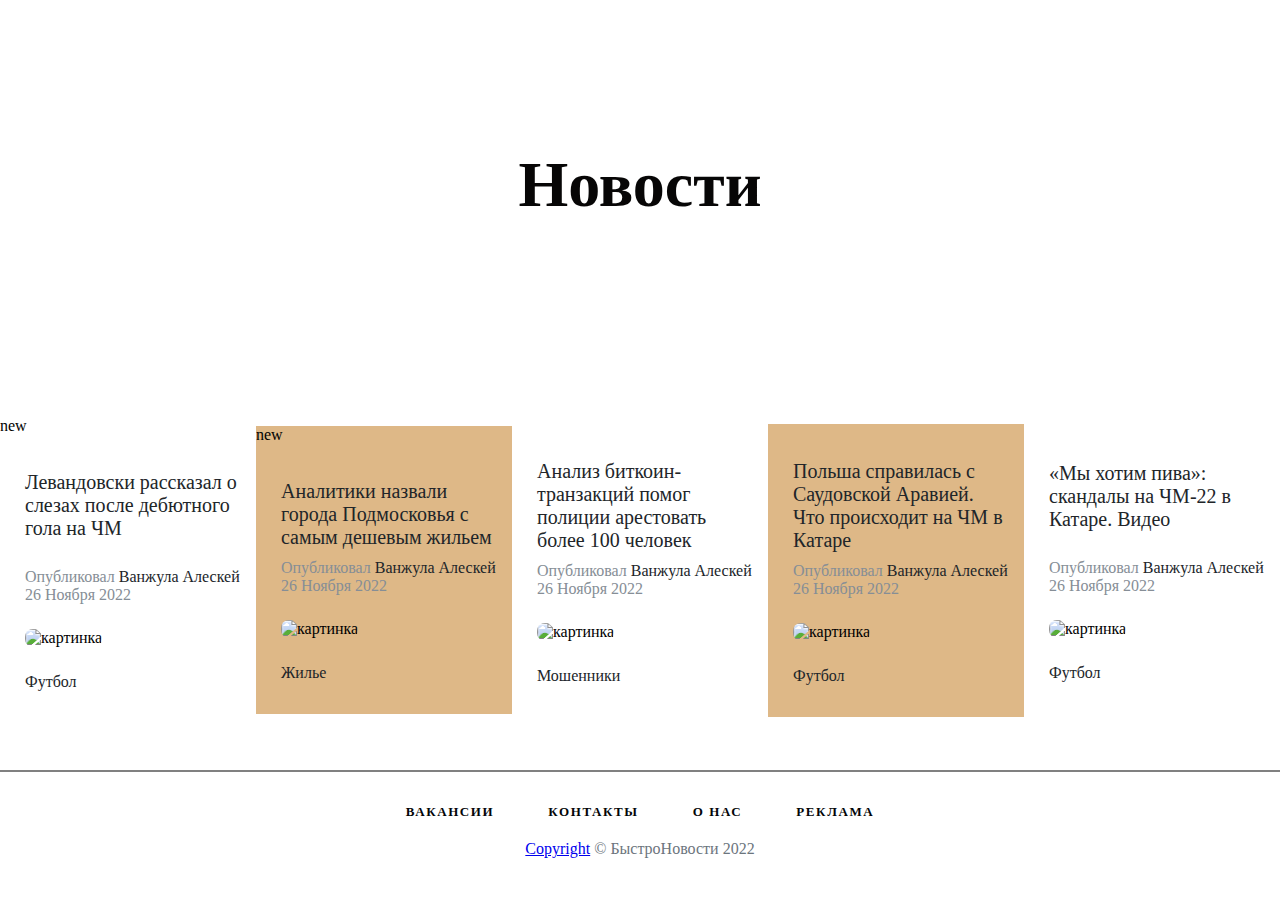
==== index.html @ 60805690 "edit index.html" ====
<!DOCTYPE html>
<html>
        <head>
            <title> БыстрНовости</title>
            <meta name="keywords" content="Практика: Новостная страница">
            <meta charset="utf-8">
            <link rel="stylesheet" href="style.css">
        </head>
        <body>
            <header>
                <h1>Новости</h1>
             
            </header>
        <div class="all_news">
            
            <section class="news">
                <article>
                    <a href="https://sportrbc.ru/news/638241ea9a7947ad2b069b89" target="_blank">
                        <p class="title1">Левандовски рассказал о слезах после дебютного гола на ЧМ</p><br>
                    </a>
                    <div class="article-meta">
                        Опубликовал <a href="https://alexvanzhula.github.io/HTML/" target="_blank">Ванжула Алескей</a><br>
                        26 Ноября 2022
                    </div>
                    <img src="https://s0.rbk.ru/v6_top_pics/resized/590xH/media/img/7/87/756694809946877.jpg" alt="картинка">
                    <p id="font"><a href="https://sportrbc.ru/football/" target="_blank">Футбол</a></p>
                
                </article>   
            </section>

            <section class="news">
                <article>
                    <a href="https://realty.rbc.ru/news/6380ad479a7947453465a247" target="_blank">
                        <p class="title1">Аналитики назвали города Подмосковья с самым дешевым жильем</p>
                    </a>
                    <div class="article-meta">
                        Опубликовал <a href="https://alexvanzhula.github.io/HTML/" target="_blank">Ванжула Алескей</a><br>
                        26 Ноября 2022
                    </div>
                    <img src="https://s0.rbk.ru/v6_top_pics/resized/590xH/media/img/8/90/756693782211908.jpg" alt="картинка">
                    <p id="font"><a href="https://realty.rbc.ru/housing/" target="_blank">Жилье</a></p>
                </article>   
            </section>

            <section class="news">
                <article>
                    <a href="https://www.rbc.ru/crypto/news/6380c7919a794752a0ca28fd" target="_blank">
                        <p class="title1">Анализ биткоин-транзакций помог полиции арестовать более 100 человек</p>
                    </a>
                    <div class="article-meta">
                        Опубликовал <a href="https://alexvanzhula.github.io/HTML/" target="_blank">Ванжула Алескей</a><br>
                        26 Ноября 2022
                    </div>
                    <img src="https://s0.rbk.ru/v6_top_pics/resized/590xH/media/img/4/90/756693871365904.jpg" alt="картинка">
                    <p id="font"><a href="https://www.rbc.ru/crypto/tags/?tag=%D0%9C%D0%BE%D1%88%D0%B5%D0%BD%D0%BD%D0%B8%D0%BA%D0%B8" target="_blank">Мошенники</a></p>
                </article>   
            </section>

            <section class="news">
                <article>
                    <a href="https://sportrbc.ru/news/6381c3019a79478f125df269" target="_blank">
                        <p class="title1">Польша справилась с Саудовской Аравией. Что происходит на ЧМ в Катаре</p>
                    </a>
                    <div class="article-meta">
                        Опубликовал <a href="https://alexvanzhula.github.io/HTML/" target="_blank">Ванжула Алескей</a><br>
                        26 Ноября 2022
                    </div>
                    <img src="https://s0.rbk.ru/v6_top_pics/resized/590xH/media/img/4/25/756694711318254.jpg" alt="картинка">
                    <p id="font"><a href="https://sportrbc.ru/football/" target="_blank">Футбол</a></p>
                </article>   
            </section>

            <section class="news">
                <article>
                    <a href="https://sportrbc.ru/news/63808b3c9a794735146691ea" target="_blank">
                        <p class="title1">«Мы хотим пива»: скандалы на ЧМ-22 в Катаре. Видео</p><br>
                    </a>
                    <div class="article-meta">
                        Опубликовал <a href="https://alexvanzhula.github.io/HTML/" target="_blank">Ванжула Алескей</a><br>
                        26 Ноября 2022
                    </div>
                    <img src="https://s0.rbk.ru/v6_top_pics/resized/590xH/media/img/5/37/756694753772375.jpg" alt="картинка">
                    <p id="font"><a href="https://sportrbc.ru/football/" target="_blank">Футбол</a></p>
                </article>   
            </section>
        </div>
            <footer>
                <div class="links">
                    <a href="#">Вакансии</a>
                    <a href="https://alexvanzhula.github.io/HTML/pages/contacts.html" target="_blank">Контакты</a>
                    <a href="https://alexvanzhula.github.io/HTML/index.html" target="_blank">о нас</a>
                    <a href="advertising.html" target="_blank">Реклама</a>
                </div>

                <div class="copyright">
                    <a href="https://alexvanzhula.github.io/task/licence.md" target="_blank">Copyright</a> &copy; БыстроНовости 2022
                </div>
            </footer> 
        </body>
</html>
---- style.css ----
body {           
    margin: 0;
    padding: 0;
    overflow: hidden;
}                         /* отступы раздела body */



header {
    display: flex;
    align-items: center;
    justify-content: center;
    height: 370px;
    background: url(https://images.unsplash.com/photo-1669286081807-5dbaf484a371?ixlib=rb-4.0.3&ixid=MnwxMjA3fDB8MHxwaG90by1wYWdlfHx8fGVufDB8fHx8&auto=format&fit=crop&w=1170&q=80) 
    bottom no-repeat;
    background-size: cover;
}        /* задний фон и центровка текста новость */

h1 {
    color: rgb(7, 6, 6);
    font-size: 4rem;
    font-family: Georgia, 'Times New Roman', Times, serif;
}   /* стиль заголовка НОВОСТЬ */

.all_news {
    
    display: flex;
    flex-direction: row;
    justify-content: center;
    align-items: center;
    background-size: cover;
    min-height: 400px;
    width: auto;
    max-width: 100%;
    
} /* стиль для всех новостей */


.news {
    display: inline;
    width:25%;
   /* display: flex;
    flex-direction: column;
    align-items: center;
    font-family: 'Segoe UI', Tahoma, Geneva, Verdana, sans-serif;
    font-size: 15px;
    width: 50vh;
    background-color: #fff;
    max-height: 100%;*/
    img
} /* стиль для каждой новости */
.news-category{
    height: 20px;
    margin-top: 5px;
    margin-bottom: 5px;
}
.first-content{
    min-height: auto;
    min-height: 230px;
}
.news-image{
    /*height: 70px;*/
    width: 100%;
}
.news-image img{
    max-width: 100%!important;
}

article {
    margin-left: 10px;
    padding: 6px 15px;

    
} /* маштабирование подновости относительно сайта */

article a {
    color: rgb(33, 37, 41);
    text-decoration: none;
} /* цвет ссылок */

article a:visited { 
    color: purple; 
}     /* Посещённые ссылки */
    

article a:hover {
    color: #0085a1;
   
} /* подсветка ссылки при наведении на текст */


.article-meta {
    color: rgb(134, 142, 150);
    margin-bottom: 5px;
    position: relative;
    bottom: 20px;
} /* стиль для параграфа кем опубликова новость */



article p{
    font-size: 1.5rem ;
}

footer {
    border-top: 2px solid rgb(128, 128, 128);
    padding-top: 30px;
    padding-bottom: 10px;
    text-align: center;
  
}

footer .links {
    margin-bottom: 20px;
}

footer .links > a 
{
    color: #030507;
    padding: 0 25px;
    font-size: 13px;
    font-weight: 600;
    letter-spacing: .1rem;
    text-decoration: none;
    text-transform: uppercase;
}

.copyright {
    color: rgb(108, 117, 125);
    font-family: 'Times New Roman', Times, serif;
}


#font {
    font-size: medium;
}

article p {
    font-size: 20px;
    padding-top: 10px;
    padding-bottom: 10px;
}

article img {
    max-width: 70%;
    height: auto;
    border-radius: 8px;
}

.news:nth-child(even) {
    background-color: burlywood;
}


.news:nth-child(1)::before,
.news:nth-child(2)::before {
    content: 'new'
}
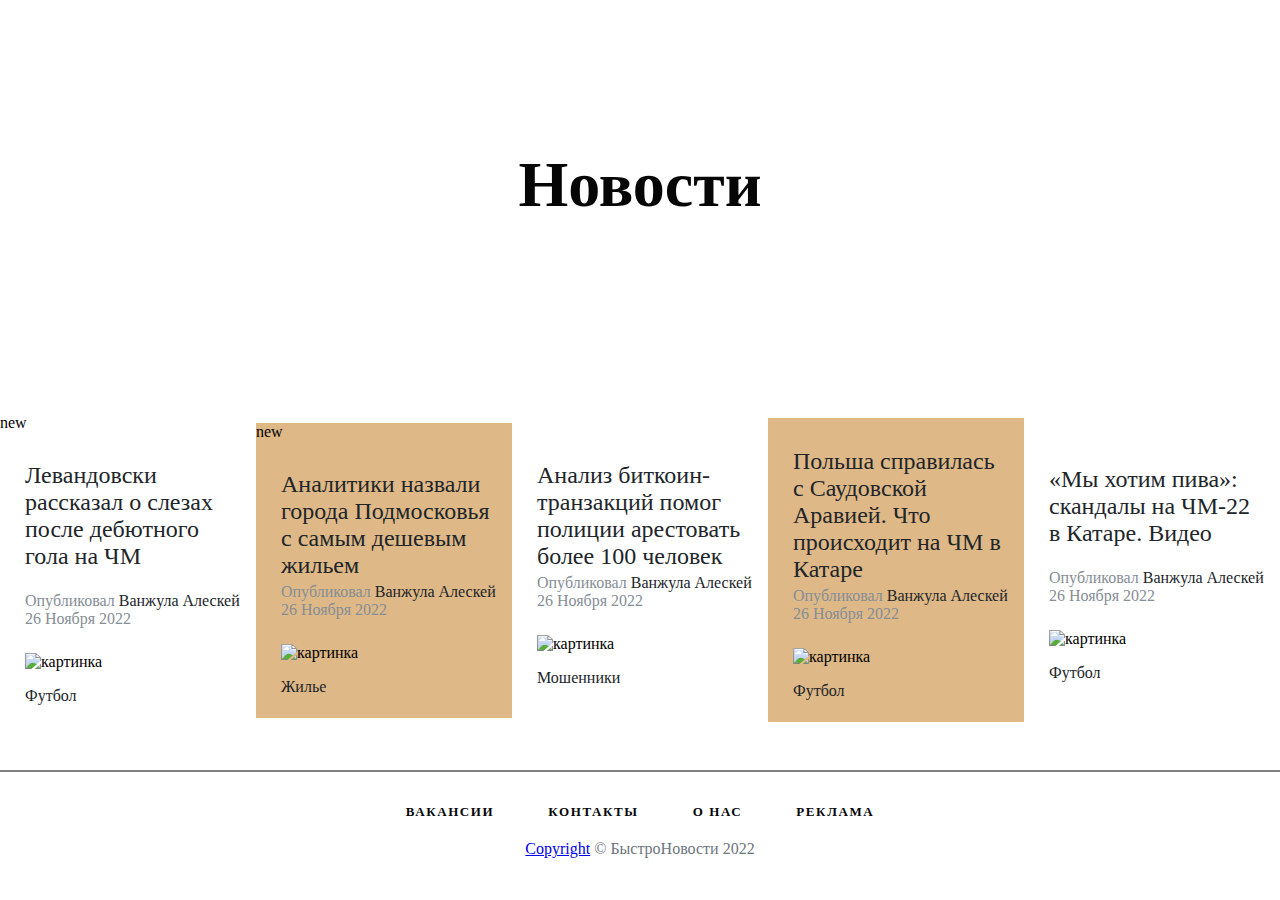
==== commit de3b907c: "edit index.html" ====
--- a/index.html
+++ b/index.html
@@ -1,5 +1,5 @@
 <!DOCTYPE html>
-<html>
+<html lang="en">
         <head>
             <title> БыстрНовости</title>
             <meta name="keywords" content="Практика: Новостная страница">
@@ -13,8 +13,8 @@
             </header>
         <div class="all_news">
             
-            <section class="news">
-                <article>
+            <div class="news">
+                <main>
                     <a href="https://sportrbc.ru/news/638241ea9a7947ad2b069b89" target="_blank">
                         <p class="title1">Левандовски рассказал о слезах после дебютного гола на ЧМ</p><br>
                     </a>
@@ -25,11 +25,11 @@
                     <img src="https://s0.rbk.ru/v6_top_pics/resized/590xH/media/img/7/87/756694809946877.jpg" alt="картинка">
                     <p id="font"><a href="https://sportrbc.ru/football/" target="_blank">Футбол</a></p>
                 
-                </article>   
-            </section>
+                </main>   
+            </div>
 
-            <section class="news">
-                <article>
+            <div class="news">
+                <main>
                     <a href="https://realty.rbc.ru/news/6380ad479a7947453465a247" target="_blank">
                         <p class="title1">Аналитики назвали города Подмосковья с самым дешевым жильем</p>
                     </a>
@@ -39,11 +39,11 @@
                     </div>
                     <img src="https://s0.rbk.ru/v6_top_pics/resized/590xH/media/img/8/90/756693782211908.jpg" alt="картинка">
                     <p id="font"><a href="https://realty.rbc.ru/housing/" target="_blank">Жилье</a></p>
-                </article>   
-            </section>
+                </main>   
+            </div>
 
-            <section class="news">
-                <article>
+            <div class="news">
+                <main>
                     <a href="https://www.rbc.ru/crypto/news/6380c7919a794752a0ca28fd" target="_blank">
                         <p class="title1">Анализ биткоин-транзакций помог полиции арестовать более 100 человек</p>
                     </a>
@@ -53,11 +53,11 @@
                     </div>
                     <img src="https://s0.rbk.ru/v6_top_pics/resized/590xH/media/img/4/90/756693871365904.jpg" alt="картинка">
                     <p id="font"><a href="https://www.rbc.ru/crypto/tags/?tag=%D0%9C%D0%BE%D1%88%D0%B5%D0%BD%D0%BD%D0%B8%D0%BA%D0%B8" target="_blank">Мошенники</a></p>
-                </article>   
-            </section>
+                </main>   
+            </div>
 
-            <section class="news">
-                <article>
+            <div class="news">
+                <main>
                     <a href="https://sportrbc.ru/news/6381c3019a79478f125df269" target="_blank">
                         <p class="title1">Польша справилась с Саудовской Аравией. Что происходит на ЧМ в Катаре</p>
                     </a>
@@ -67,11 +67,11 @@
                     </div>
                     <img src="https://s0.rbk.ru/v6_top_pics/resized/590xH/media/img/4/25/756694711318254.jpg" alt="картинка">
                     <p id="font"><a href="https://sportrbc.ru/football/" target="_blank">Футбол</a></p>
-                </article>   
-            </section>
+                </main>   
+            </div>
 
-            <section class="news">
-                <article>
+            <div class="news">
+                <main>
                     <a href="https://sportrbc.ru/news/63808b3c9a794735146691ea" target="_blank">
                         <p class="title1">«Мы хотим пива»: скандалы на ЧМ-22 в Катаре. Видео</p><br>
                     </a>
@@ -81,8 +81,8 @@
                     </div>
                     <img src="https://s0.rbk.ru/v6_top_pics/resized/590xH/media/img/5/37/756694753772375.jpg" alt="картинка">
                     <p id="font"><a href="https://sportrbc.ru/football/" target="_blank">Футбол</a></p>
-                </article>   
-            </section>
+                </main>   
+            </div>
         </div>
             <footer>
                 <div class="links">
--- a/style.css
+++ b/style.css
@@ -66,24 +66,24 @@
     max-width: 100%!important;
 }
 
-article {
+main {
     margin-left: 10px;
     padding: 6px 15px;
 
     
 } /* маштабирование подновости относительно сайта */
 
-article a {
+main a {
     color: rgb(33, 37, 41);
     text-decoration: none;
 } /* цвет ссылок */
 
-article a:visited { 
+main a:visited { 
     color: purple; 
 }     /* Посещённые ссылки */
     
 
-article a:hover {
+main a:hover {
     color: #0085a1;
    
 } /* подсветка ссылки при наведении на текст */
@@ -98,7 +98,7 @@
 
 
 
-article p{
+main p{
     font-size: 1.5rem ;
 }
 
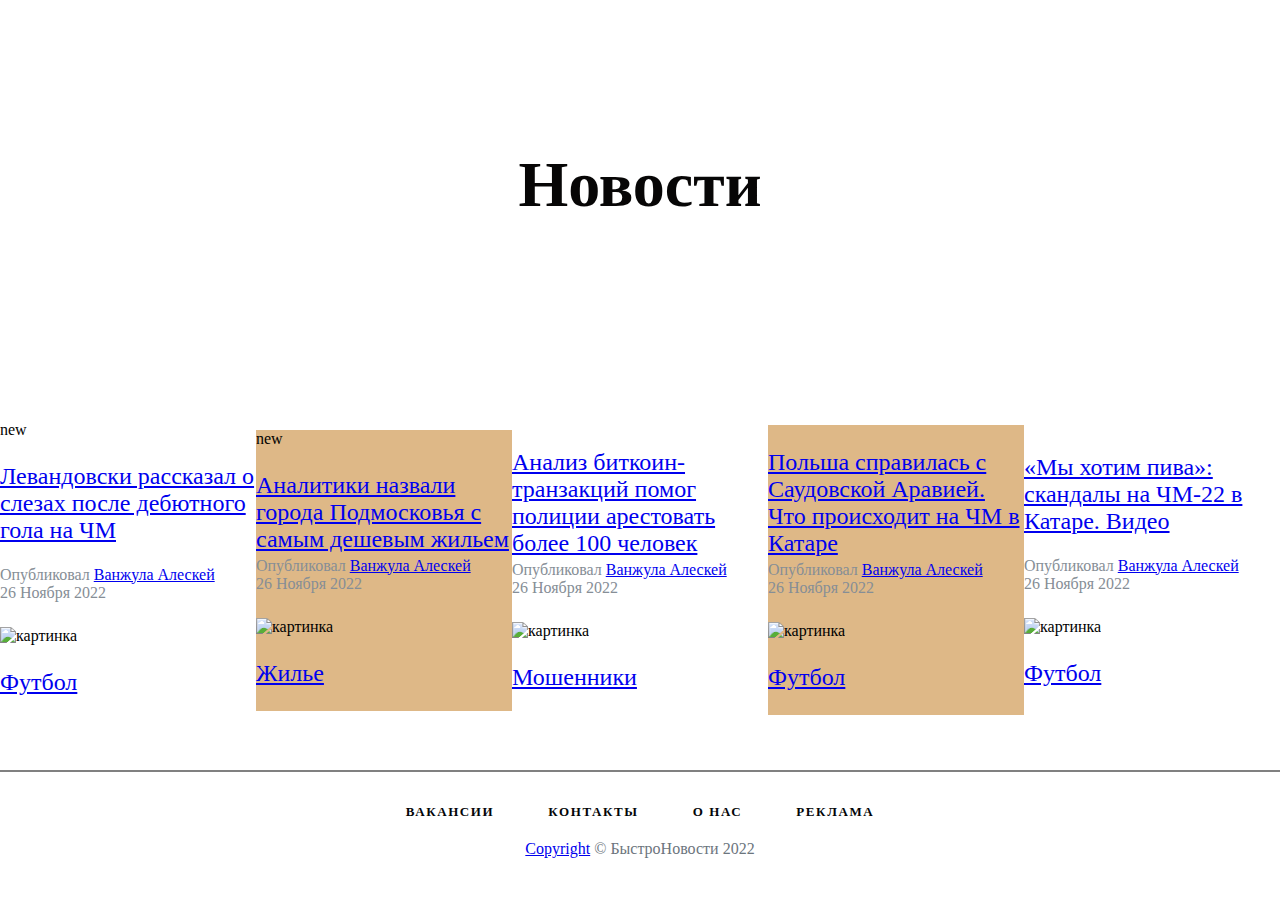
==== commit 5adee75e: "edit index.html" ====
--- a/index.html
+++ b/index.html
@@ -14,7 +14,7 @@
         <div class="all_news">
             
             <div class="news">
-                <main>
+                <div class="box">
                     <a href="https://sportrbc.ru/news/638241ea9a7947ad2b069b89" target="_blank">
                         <p class="title1">Левандовски рассказал о слезах после дебютного гола на ЧМ</p><br>
                     </a>
@@ -23,13 +23,13 @@
                         26 Ноября 2022
                     </div>
                     <img src="https://s0.rbk.ru/v6_top_pics/resized/590xH/media/img/7/87/756694809946877.jpg" alt="картинка">
-                    <p id="font"><a href="https://sportrbc.ru/football/" target="_blank">Футбол</a></p>
+                    <p class="font"><a href="https://sportrbc.ru/football/" target="_blank">Футбол</a></p>
                 
-                </main>   
+                </div>   
             </div>
 
             <div class="news">
-                <main>
+                <div class="box">
                     <a href="https://realty.rbc.ru/news/6380ad479a7947453465a247" target="_blank">
                         <p class="title1">Аналитики назвали города Подмосковья с самым дешевым жильем</p>
                     </a>
@@ -38,12 +38,12 @@
                         26 Ноября 2022
                     </div>
                     <img src="https://s0.rbk.ru/v6_top_pics/resized/590xH/media/img/8/90/756693782211908.jpg" alt="картинка">
-                    <p id="font"><a href="https://realty.rbc.ru/housing/" target="_blank">Жилье</a></p>
-                </main>   
+                    <p class="font"><a href="https://realty.rbc.ru/housing/" target="_blank">Жилье</a></p>
+                </div>   
             </div>
 
             <div class="news">
-                <main>
+                <div class="box">
                     <a href="https://www.rbc.ru/crypto/news/6380c7919a794752a0ca28fd" target="_blank">
                         <p class="title1">Анализ биткоин-транзакций помог полиции арестовать более 100 человек</p>
                     </a>
@@ -52,12 +52,12 @@
                         26 Ноября 2022
                     </div>
                     <img src="https://s0.rbk.ru/v6_top_pics/resized/590xH/media/img/4/90/756693871365904.jpg" alt="картинка">
-                    <p id="font"><a href="https://www.rbc.ru/crypto/tags/?tag=%D0%9C%D0%BE%D1%88%D0%B5%D0%BD%D0%BD%D0%B8%D0%BA%D0%B8" target="_blank">Мошенники</a></p>
-                </main>   
+                    <p class="font"><a href="https://www.rbc.ru/crypto/tags/?tag=%D0%9C%D0%BE%D1%88%D0%B5%D0%BD%D0%BD%D0%B8%D0%BA%D0%B8" target="_blank">Мошенники</a></p>
+                </div>   
             </div>
 
             <div class="news">
-                <main>
+                <div class="box">
                     <a href="https://sportrbc.ru/news/6381c3019a79478f125df269" target="_blank">
                         <p class="title1">Польша справилась с Саудовской Аравией. Что происходит на ЧМ в Катаре</p>
                     </a>
@@ -66,12 +66,12 @@
                         26 Ноября 2022
                     </div>
                     <img src="https://s0.rbk.ru/v6_top_pics/resized/590xH/media/img/4/25/756694711318254.jpg" alt="картинка">
-                    <p id="font"><a href="https://sportrbc.ru/football/" target="_blank">Футбол</a></p>
-                </main>   
+                    <p class="font"><a href="https://sportrbc.ru/football/" target="_blank">Футбол</a></p>
+                </div>   
             </div>
 
             <div class="news">
-                <main>
+                <div class="box">
                     <a href="https://sportrbc.ru/news/63808b3c9a794735146691ea" target="_blank">
                         <p class="title1">«Мы хотим пива»: скандалы на ЧМ-22 в Катаре. Видео</p><br>
                     </a>
@@ -80,8 +80,8 @@
                         26 Ноября 2022
                     </div>
                     <img src="https://s0.rbk.ru/v6_top_pics/resized/590xH/media/img/5/37/756694753772375.jpg" alt="картинка">
-                    <p id="font"><a href="https://sportrbc.ru/football/" target="_blank">Футбол</a></p>
-                </main>   
+                    <p class="font"><a href="https://sportrbc.ru/football/" target="_blank">Футбол</a></p>
+                </div>   
             </div>
         </div>
             <footer>
--- a/style.css
+++ b/style.css
@@ -98,7 +98,7 @@
 
 
 
-main p{
+.box p{
     font-size: 1.5rem ;
 }
 
@@ -131,7 +131,7 @@
 }
 
 
-#font {
+.font {
     font-size: medium;
 }
 
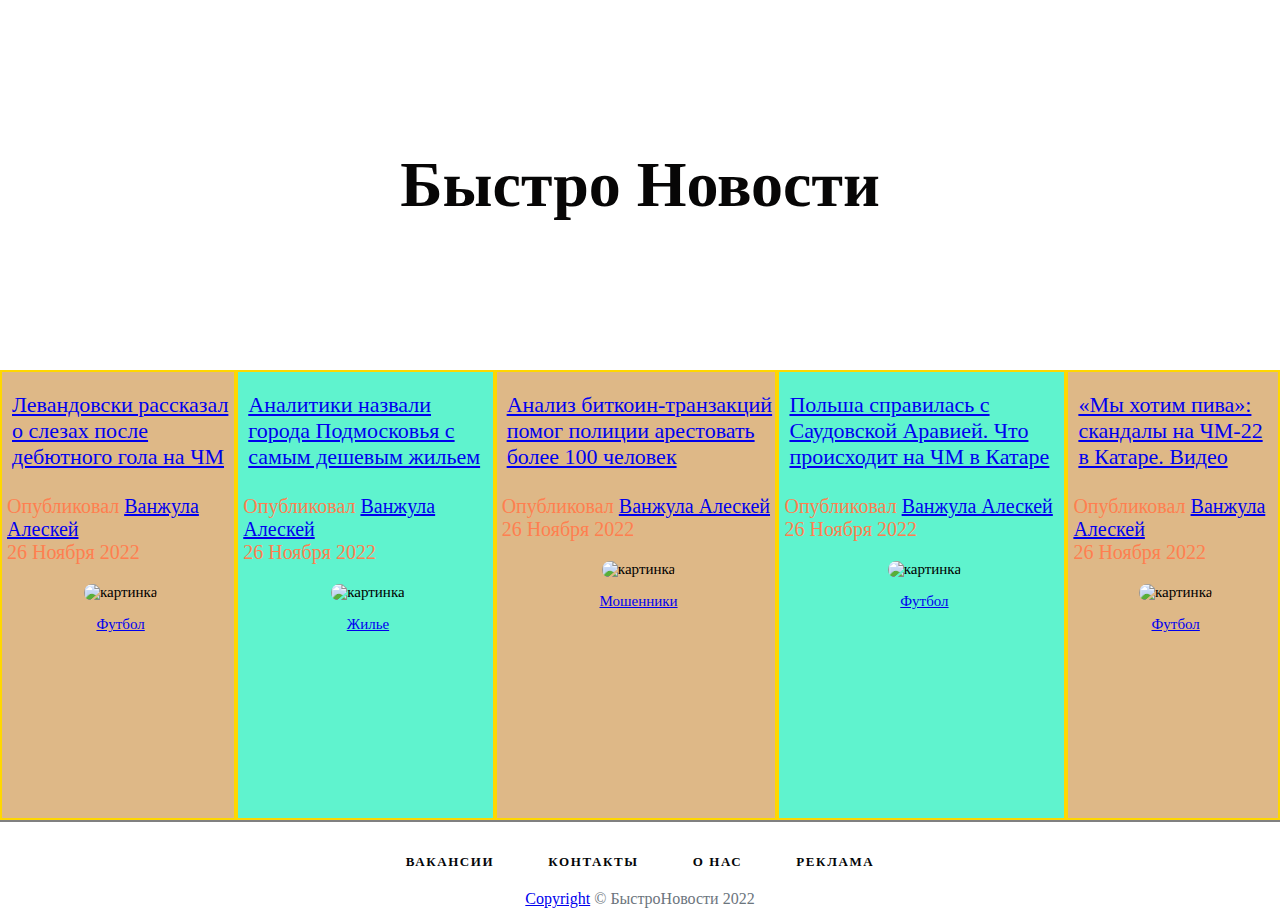
==== commit e6150e0d: "edit index.html and style css" ====
--- a/index.html
+++ b/index.html
@@ -7,83 +7,101 @@
             <link rel="stylesheet" href="style.css">
         </head>
         <body>
-            <header>
-                <h1>Новости</h1>
-             
-            </header>
-        <div class="all_news">
+                <header>
+
+                <h1>Быстро Новости</h1> 
+                
+                </header>
+
+       <div class="all_news">
+    
+        <div class="news">
+                    <div class="article_meta">
+                                        <a href="https://sportrbc.ru/news/638241ea9a7947ad2b069b89" target="_blank">
+                                     Левандовски рассказал о слезах после дебютного гола на ЧМ</a>
+                    </div>
+                     <div class="cont_author"> 
+                                            
+                                    Опубликовал <a href="https://alexvanzhula.github.io/HTML/" target="_blank">Ванжула Алескей</a> <br>26 Ноября 2022
+                    </div> 
+                            
+            <img src="https://s0.rbk.ru/v6_top_pics/resized/590xH/media/img/7/87/756694809946877.jpg" alt="картинка">
+                         
+                  
+             <p><a href="https://sportrbc.ru/football/" target="_blank">Футбол</a></p>
+                          
+        </div>
+
+        <div class="news">
+
+                    <div class="article_meta">
+                        <a href="https://realty.rbc.ru/news/6380ad479a7947453465a247" target="_blank">
+                           Аналитики назвали города Подмосковья с самым дешевым жильем</a>
+                    </div>   
+
+                <div class="cont_author">      
+                            Опубликовал <a href="https://alexvanzhula.github.io/HTML/" target="_blank">Ванжула Алескей</a> <br>26 Ноября 2022
+               </div>    
+        <img src="https://s0.rbk.ru/v6_top_pics/resized/590xH/media/img/8/90/756693782211908.jpg" alt="картинка">
+
+        <p><a href="https://realty.rbc.ru/housing/" target="_blank">Жилье</a></p>
+                
+        </div>     
+   
+        <div class="news">
+
+                    <div class="article_meta">
+                                    <a href="https://www.rbc.ru/crypto/news/6380c7919a794752a0ca28fd" target="_blank"> 
+                                    Анализ биткоин-транзакций помог полиции арестовать более 100 человек</a>
+                   </div>
+
+                <div class="cont_author">       
+
+                                    Опубликовал <a href="https://alexvanzhula.github.io/HTML/" target="_blank">Ванжула Алескей</a><br> 26 Ноября 2022
+                </div>     
+                    
+            <img src="https://s0.rbk.ru/v6_top_pics/resized/590xH/media/img/4/90/756693871365904.jpg" alt="картинка">
+            <p><a href="https://www.rbc.ru/crypto/tags/?tag=%D0%9C%D0%BE%D1%88%D0%B5%D0%BD%D0%BD%D0%B8%D0%BA%D0%B8" target="_blank">Мошенники</a></p>
+                              
+        </div>    
+
+        <div class="news">
+
+                <div class="article_meta">
+                                    <a href="https://sportrbc.ru/news/6381c3019a79478f125df269" target="_blank">
+                                    Польша справилась с Саудовской Аравией. Что происходит на ЧМ в Катаре</a>
+                </div>
+                    
+                <div class="cont_author">     
+                                    Опубликовал <a href="https://alexvanzhula.github.io/HTML/" target="_blank">Ванжула Алескей</a><br>26 Ноября 2022
+                </div>      
+                       
+                 <img src="https://s0.rbk.ru/v6_top_pics/resized/590xH/media/img/4/25/756694711318254.jpg" alt="картинка">
+                 <p><a href="https://sportrbc.ru/football/" target="_blank">Футбол</a></p>
+                       
+        </div>
+       
+           
+                <div class="news">
+
+                    <div class="article_meta">
+                            <a href="https://sportrbc.ru/news/63808b3c9a794735146691ea" target="_blank"> 
+                             «Мы хотим пива»: скандалы на ЧМ-22 в Катаре. Видео</a>
+                    </div>
+                        <div class="cont_author">   
+
+                        Опубликовал <a href="https://alexvanzhula.github.io/HTML/" target="_blank">Ванжула Алескей</a><br>26 Ноября 2022
+
+                        </div>
+
+                    <img src="https://s0.rbk.ru/v6_top_pics/resized/590xH/media/img/5/37/756694753772375.jpg" alt="картинка">
+                    <p><a href="https://sportrbc.ru/football/" target="_blank">Футбол</a></p>     
             
-            <div class="news">
-                <div class="box">
-                    <a href="https://sportrbc.ru/news/638241ea9a7947ad2b069b89" target="_blank">
-                        <p class="title1">Левандовски рассказал о слезах после дебютного гола на ЧМ</p><br>
-                    </a>
-                    <div class="article-meta">
-                        Опубликовал <a href="https://alexvanzhula.github.io/HTML/" target="_blank">Ванжула Алескей</a><br>
-                        26 Ноября 2022
-                    </div>
-                    <img src="https://s0.rbk.ru/v6_top_pics/resized/590xH/media/img/7/87/756694809946877.jpg" alt="картинка">
-                    <p class="font"><a href="https://sportrbc.ru/football/" target="_blank">Футбол</a></p>
-                
                 </div>   
+
+      
             </div>
-
-            <div class="news">
-                <div class="box">
-                    <a href="https://realty.rbc.ru/news/6380ad479a7947453465a247" target="_blank">
-                        <p class="title1">Аналитики назвали города Подмосковья с самым дешевым жильем</p>
-                    </a>
-                    <div class="article-meta">
-                        Опубликовал <a href="https://alexvanzhula.github.io/HTML/" target="_blank">Ванжула Алескей</a><br>
-                        26 Ноября 2022
-                    </div>
-                    <img src="https://s0.rbk.ru/v6_top_pics/resized/590xH/media/img/8/90/756693782211908.jpg" alt="картинка">
-                    <p class="font"><a href="https://realty.rbc.ru/housing/" target="_blank">Жилье</a></p>
-                </div>   
-            </div>
-
-            <div class="news">
-                <div class="box">
-                    <a href="https://www.rbc.ru/crypto/news/6380c7919a794752a0ca28fd" target="_blank">
-                        <p class="title1">Анализ биткоин-транзакций помог полиции арестовать более 100 человек</p>
-                    </a>
-                    <div class="article-meta">
-                        Опубликовал <a href="https://alexvanzhula.github.io/HTML/" target="_blank">Ванжула Алескей</a><br>
-                        26 Ноября 2022
-                    </div>
-                    <img src="https://s0.rbk.ru/v6_top_pics/resized/590xH/media/img/4/90/756693871365904.jpg" alt="картинка">
-                    <p class="font"><a href="https://www.rbc.ru/crypto/tags/?tag=%D0%9C%D0%BE%D1%88%D0%B5%D0%BD%D0%BD%D0%B8%D0%BA%D0%B8" target="_blank">Мошенники</a></p>
-                </div>   
-            </div>
-
-            <div class="news">
-                <div class="box">
-                    <a href="https://sportrbc.ru/news/6381c3019a79478f125df269" target="_blank">
-                        <p class="title1">Польша справилась с Саудовской Аравией. Что происходит на ЧМ в Катаре</p>
-                    </a>
-                    <div class="article-meta">
-                        Опубликовал <a href="https://alexvanzhula.github.io/HTML/" target="_blank">Ванжула Алескей</a><br>
-                        26 Ноября 2022
-                    </div>
-                    <img src="https://s0.rbk.ru/v6_top_pics/resized/590xH/media/img/4/25/756694711318254.jpg" alt="картинка">
-                    <p class="font"><a href="https://sportrbc.ru/football/" target="_blank">Футбол</a></p>
-                </div>   
-            </div>
-
-            <div class="news">
-                <div class="box">
-                    <a href="https://sportrbc.ru/news/63808b3c9a794735146691ea" target="_blank">
-                        <p class="title1">«Мы хотим пива»: скандалы на ЧМ-22 в Катаре. Видео</p><br>
-                    </a>
-                    <div class="article-meta">
-                        Опубликовал <a href="https://alexvanzhula.github.io/HTML/" target="_blank">Ванжула Алескей</a><br>
-                        26 Ноября 2022
-                    </div>
-                    <img src="https://s0.rbk.ru/v6_top_pics/resized/590xH/media/img/5/37/756694753772375.jpg" alt="картинка">
-                    <p class="font"><a href="https://sportrbc.ru/football/" target="_blank">Футбол</a></p>
-                </div>   
-            </div>
-        </div>
+   
             <footer>
                 <div class="links">
                     <a href="#">Вакансии</a>
--- a/style.css
+++ b/style.css
@@ -1,10 +1,8 @@
 body {           
     margin: 0;
     padding: 0;
-    overflow: hidden;
+   
 }                         /* отступы раздела body */
-
-
 
 header {
     display: flex;
@@ -22,85 +20,55 @@
     font-family: Georgia, 'Times New Roman', Times, serif;
 }   /* стиль заголовка НОВОСТЬ */
 
+
 .all_news {
-    
     display: flex;
     flex-direction: row;
-    justify-content: center;
-    align-items: center;
+    justify-content: space-around;
     background-size: cover;
-    min-height: 400px;
-    width: auto;
-    max-width: 100%;
+   align-items:stretch;
+   min-height: 450px;
     
-} /* стиль для всех новостей */
+}
+
+.news {
+    display: block;
+    font-size: 15px;
+    padding-left: 5px;
+    padding-top: 20px;
+    text-align: center;  
+    margin: 5 15px;
+    border: 2px solid gold;
+    background-color:burlywood;
+    max-width: 400px;
+    max-height: 450px;
+
+}
 
 
-.news {
-    display: inline;
-    width:25%;
-   /* display: flex;
-    flex-direction: column;
-    align-items: center;
-    font-family: 'Segoe UI', Tahoma, Geneva, Verdana, sans-serif;
-    font-size: 15px;
-    width: 50vh;
-    background-color: #fff;
-    max-height: 100%;*/
-    img
-} /* стиль для каждой новости */
-.news-category{
-    height: 20px;
-    margin-top: 5px;
-    margin-bottom: 5px;
-}
-.first-content{
-    min-height: auto;
-    min-height: 230px;
-}
-.news-image{
-    /*height: 70px;*/
-    width: 100%;
-}
-.news-image img{
-    max-width: 100%!important;
+.article_meta {
+   font-size: 22px; 
+   margin-bottom: 10px;
+   padding-left: 5px;
+   text-align: left;
+   margin-bottom: 25px;
+   
 }
 
-main {
-    margin-left: 10px;
-    padding: 6px 15px;
+.cont_author {
+    font-size: 20px;
+    color: coral;
+    margin-bottom: 20px;
+    text-align: left;
+}
+   
+.news img {
+    width: 16vw;
+    border-radius: 10px 10px 10px 10px;
+    text-align: center;
 
-    
-} /* маштабирование подновости относительно сайта */
+}
 
-main a {
-    color: rgb(33, 37, 41);
-    text-decoration: none;
-} /* цвет ссылок */
-
-main a:visited { 
-    color: purple; 
-}     /* Посещённые ссылки */
-    
-
-main a:hover {
-    color: #0085a1;
-   
-} /* подсветка ссылки при наведении на текст */
-
-
-.article-meta {
-    color: rgb(134, 142, 150);
-    margin-bottom: 5px;
-    position: relative;
-    bottom: 20px;
-} /* стиль для параграфа кем опубликова новость */
-
-
-
-.box p{
-    font-size: 1.5rem ;
-}
 
 footer {
     border-top: 2px solid rgb(128, 128, 128);
@@ -131,28 +99,16 @@
 }
 
 
-.font {
-    font-size: medium;
-}
-
-article p {
-    font-size: 20px;
-    padding-top: 10px;
-    padding-bottom: 10px;
-}
-
-article img {
-    max-width: 70%;
-    height: auto;
-    border-radius: 8px;
-}
-
 .news:nth-child(even) {
-    background-color: burlywood;
+    background-color: rgb(95, 243, 206);
 }
 
 
-.news:nth-child(1)::before,
+/*.news:nth-child(1)::before {
+    content: 'new'
+}
+
+
 .news:nth-child(2)::before {
     content: 'new'
-}+} */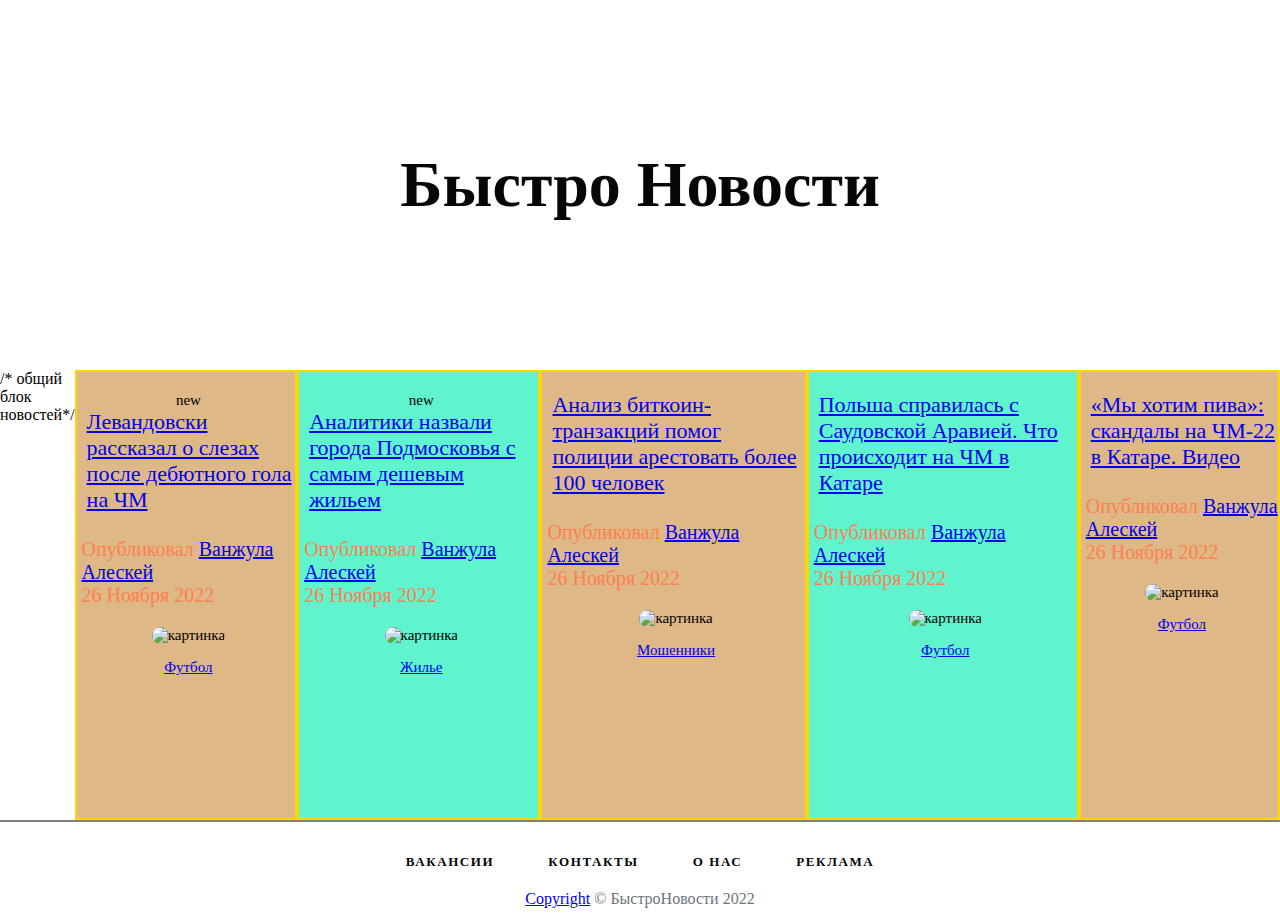
==== commit 88ed8efa: "edit  style css" ====
--- a/index.html
+++ b/index.html
@@ -13,7 +13,7 @@
                 
                 </header>
 
-       <div class="all_news">
+       <div class="all_news"> /* общий блок новостей*/
     
         <div class="news">
                     <div class="article_meta">
--- a/style.css
+++ b/style.css
@@ -29,7 +29,7 @@
    align-items:stretch;
    min-height: 450px;
     
-}
+}   /* стиль для всех новостей*/
 
 .news {
     display: block;
@@ -43,7 +43,7 @@
     max-width: 400px;
     max-height: 450px;
 
-}
+} /* стиль для отдельной новости*/
 
 
 .article_meta {
@@ -53,34 +53,32 @@
    text-align: left;
    margin-bottom: 25px;
    
-}
+} /* название новости */
 
 .cont_author {
     font-size: 20px;
     color: coral;
     margin-bottom: 20px;
     text-align: left;
-}
+} /* автор новости */
    
 .news img {
     width: 16vw;
     border-radius: 10px 10px 10px 10px;
     text-align: center;
-
-}
+} /* стиль для картинок которые используются в новостях*/
 
 
 footer {
     border-top: 2px solid rgb(128, 128, 128);
     padding-top: 30px;
     padding-bottom: 10px;
-    text-align: center;
-  
-}
+    text-align: center; 
+} /* нижний футер*/
 
 footer .links {
     margin-bottom: 20px;
-}
+} 
 
 footer .links > a 
 {
@@ -104,11 +102,11 @@
 }
 
 
-/*.news:nth-child(1)::before {
+.news:nth-child(1)::before {
     content: 'new'
 }
 
 
 .news:nth-child(2)::before {
     content: 'new'
-} */+} 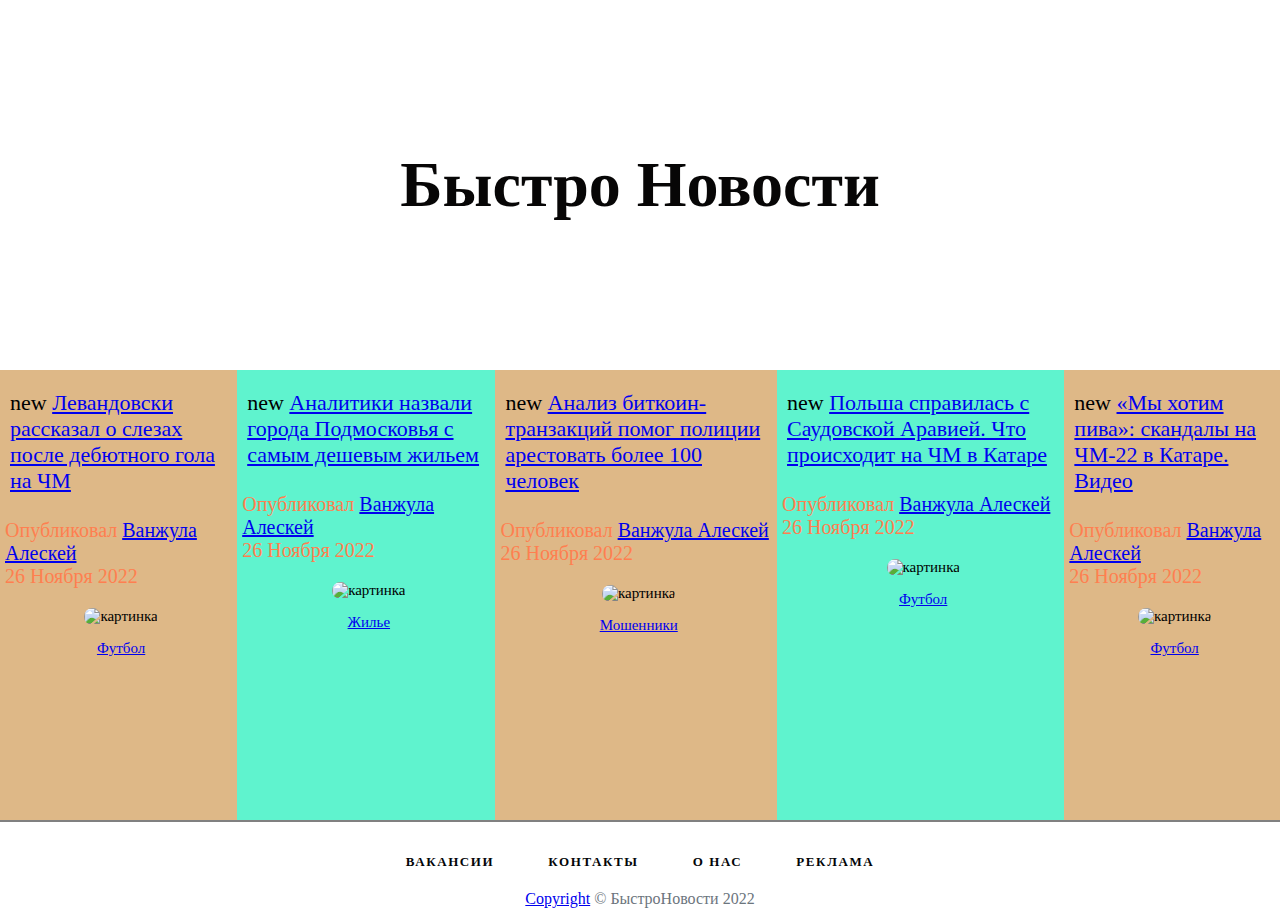
==== commit 52af58fb: "edit  style css" ====
--- a/index.html
+++ b/index.html
@@ -13,7 +13,7 @@
                 
                 </header>
 
-       <div class="all_news"> /* общий блок новостей*/
+       <div class="all_news"> 
     
         <div class="news">
                     <div class="article_meta">
--- a/style.css
+++ b/style.css
@@ -11,16 +11,19 @@
     height: 370px;
     background: url(https://images.unsplash.com/photo-1669286081807-5dbaf484a371?ixlib=rb-4.0.3&ixid=MnwxMjA3fDB8MHxwaG90by1wYWdlfHx8fGVufDB8fHx8&auto=format&fit=crop&w=1170&q=80) 
     bottom no-repeat;
-    background-size: cover;
+    background-size: cover; 
 }        /* задний фон и центровка текста новость */
 
 h1 {
     color: rgb(7, 6, 6);
     font-size: 4rem;
     font-family: Georgia, 'Times New Roman', Times, serif;
+    transition: color 2s;
 }   /* стиль заголовка НОВОСТЬ */
 
-
+header h1:hover {
+    color:chartreuse;
+}
 .all_news {
     display: flex;
     flex-direction: row;
@@ -38,7 +41,6 @@
     padding-top: 20px;
     text-align: center;  
     margin: 5 15px;
-    border: 2px solid gold;
     background-color:burlywood;
     max-width: 400px;
     max-height: 450px;
@@ -52,14 +54,32 @@
    padding-left: 5px;
    text-align: left;
    margin-bottom: 25px;
+   text-decoration: none;
    
 } /* название новости */
+
+.article_meta a {
+    transition: color 3s;
+}
+
+.news p:hover {
+    color:#030507
+}
+
+.article_meta a:hover {
+    color:rgb(3, 0, 0);
+}
+
+.cont_author:hover {
+    color:black;
+}
 
 .cont_author {
     font-size: 20px;
     color: coral;
     margin-bottom: 20px;
     text-align: left;
+    transition: color 0.5s;
 } /* автор новости */
    
 .news img {
@@ -102,11 +122,10 @@
 }
 
 
-.news:nth-child(1)::before {
-    content: 'new'
+.article_meta:nth-child(1)::before {
+    content: 'new';
 }
 
-
-.news:nth-child(2)::before {
+/*.news:nth-child(2)::before {
     content: 'new'
 } 